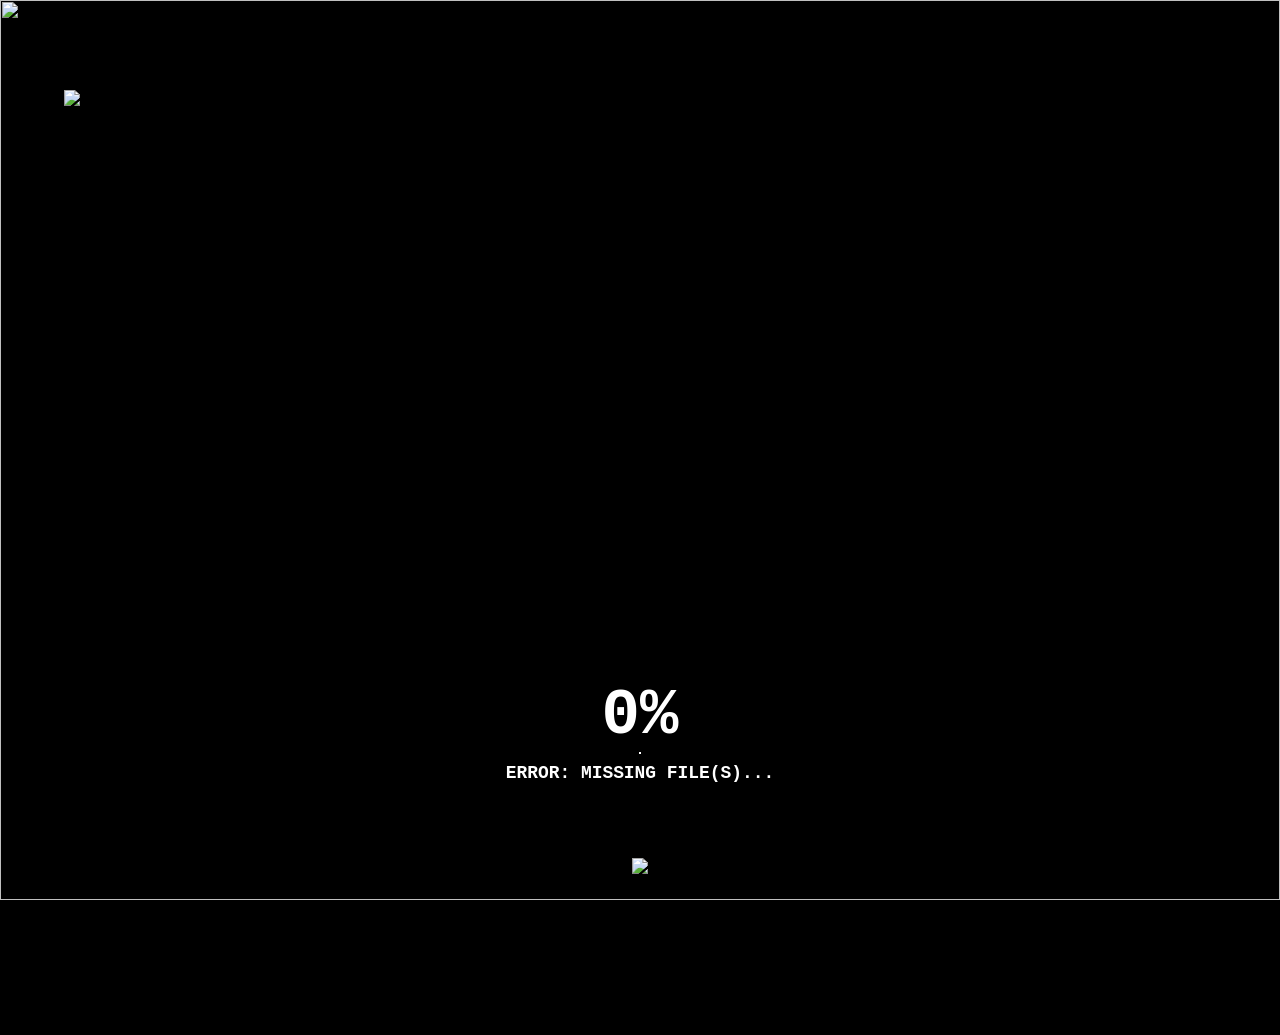
==== ethos-chat.html @ 201d5dcf "Rename index.html to ethos-chat.html" ====
<!DOCTYPE html>
<html lang="en">

<head>
    <meta charset="UTF-8">
    <meta name="viewport" content="width=device-width, initial-scale=1.0">
    <title>Five Nights at Freddy's World</title>
    <link rel="icon" href="favicon.ico" />
    <style>
        html {
            display: block;
            -webkit-user-select: none;
            -ms-user-select: none;
            user-select: none;
            overflow: hidden;
            height: 100%;
        }

        body {
            position: relative;
            background-color: black;
            background-image: url(resources/office.png);
            background-position: center;
            background-size: cover;
            display: flex;
            align-items: center;
            justify-content: center;
            margin: 0;
            height: 100%;
        }

        a {
            text-decoration: none;
        }

        .selection {
            height: auto;
            min-height: 100vh;
            width: 100%;
            display: flex;
            overflow: hidden;
        }

        .launcher-text {
            position: absolute;
            left: 50%;
            transform: translate(-50%, 0);
            bottom: 2.5vh;
            z-index: 1;
        }

        .vignette {
            position: absolute;
            top: 0;
            left: 0;
            width: 100vw;
            height: 100vh;
            pointer-events: none;
        }

        .glitch {
            position: absolute;
            background-image: url(resources/background.gif);
            background-position: center;
            background-size: 50vw;
            top: 0;
            left: 0;
            width: 100vw;
            height: 100vh;
            pointer-events: none;
            opacity: 0.75;
            z-index: -1;
        }

        canvas {
            display: none;
            user-select: none;
        }

        #title {
            position: absolute;
            top: 10vh;
            left: 5vw;
            z-index: 1;
            height: 20vh;
        }

        #animatronic {
            position: absolute;
            top: -5vh;
            right: 7vw;
            height: 120vh;
        }

        .loader {
            position: absolute;
            display: flex;
            flex-direction: column;
            align-items: center;
            left: 50%;
            transform: translate(-50%, 0);
            bottom: 12vh;
            z-index: 1;
            color: white;
            font-family: monospace;
            text-align: center;
            font-weight: lighter;
            width: 85vw;
        }

        .loader h1 {
            margin: 0;
            font-size: 5vw;
        }

        .loader hr{
            margin: 0;
            border: white solid 0.1vw;
            width: 0%;
        }

        .loader h2 {
            margin: 1vh 0;
            font-size: 1.4vw;
        }
    </style>
</head>

<body>
    <canvas id="MMFCanvas" width="800" height="480"> Your browser does not support Canvas, Please try again.</canvas>
    <div class="selection" id="selection">
        <img id="title" src="resources/title.png">
        <img id="animatronic" src="resources/animatronic.png">
        <div class="loader">
            <h1 id="percentage">0%</h1>
            <hr id="bar">
            <h2 id="stage">STARTING UP...</h2>
        </div>
        <a href="https://discord.gg/xuu8TnSY4b">
            <div class="launcher-text"><img src="resources/launcher-text.png" style="width: 45vw;"></div>
        </a>
    </div>
    <div class="glitch"></div>
    <img src="resources/vignette.png" class="vignette">
    <script src="https://cdnjs.cloudflare.com/ajax/libs/jszip/3.10.1/jszip.min.js"></script>
</body>
<!--Made by irv77-->
<script>
    const parts = 20;
    let gametitle, runtimecanvas
    gametitle = document.title;
    runtimecanvas = "resources/fnafw.cch";
    // Prevents touchscreen move
    window.addEventListener("scroll", preventMotion, false);
    window.addEventListener("touchmove", preventMotion, false);
    function preventMotion(event) {
        window.scrollTo(0, 0);
        event.preventDefault();
        event.stopPropagation();
    }
    // Fullscreen Key
    const pressedKeys = {};
    document.addEventListener('keydown', event => {
        pressedKeys[event.key] = true;
        if (pressedKeys['-'] && pressedKeys['=']) {
            document.querySelector('canvas').requestFullscreen();
            delete pressedKeys[event.key];
        }
    });
    document.addEventListener('keyup', (event) => {
        delete pressedKeys[event.key];
    });
    // -----------------
    window.onload = function () {
        const map = new Map();

        function updateProgress(text, percent) {
            document.title = percent + '% ' + gametitle
            document.getElementById('percentage').innerHTML = percent + '%';
            document.getElementById('bar').style.width = percent + '%';
            document.getElementById('stage').innerHTML = text;
        }

        async function intercept() {
            const ogfetch = window.fetch;
            window.fetch = async function (input, init) {
                if (typeof input === 'string' && input.startsWith('resources/')) {
                    const fileName = input.split('/').pop();
                    if (map.has(fileName)) {
                        return ogfetch(map.get(fileName), init);
                    }
                }
                return ogfetch(input, init);
            };

            const ogopen = XMLHttpRequest.prototype.open;
            XMLHttpRequest.prototype.open = function (method, url) {
                if (url.startsWith('resources/')) {
                    const fileName = url.split('/').pop();
                    if (map.has(fileName)) {
                        url = map.get(fileName);
                    }
                }
                return ogopen.apply(this, arguments);
            };

            const types = [HTMLImageElement, HTMLAudioElement, HTMLVideoElement];
            for (const Tag of types) {
                const descriptor = Object.getOwnPropertyDescriptor(Tag.prototype, 'src');
                if (descriptor && descriptor.set) {
                    Object.defineProperty(Tag.prototype, 'src', {
                        configurable: true,
                        enumerable: true,
                        get: descriptor.get,
                        set: function (val) {
                            if (typeof val === 'string' && val.startsWith('resources/')) {
                                const fileName = val.split('/').pop();
                                if (map.has(fileName)) {
                                    val = map.get(fileName);
                                }
                            }
                            descriptor.set.call(this, val);
                        }
                    });
                }
            }
        }

        async function extract() {
            const res = await fetch("resources.zip");

            const contentLength = res.headers.get("Content-Length");
            const total = parseInt(contentLength, 10);
            const reader = res.body.getReader();
            let loaded = 0;
            const chunks = [];

            while (true) {
                const { done, value } = await reader.read();
                if (done) break;
                chunks.push(value);
                loaded += value.length;
                updateProgress('RETURNING GEARS...', Math.floor((loaded / total / 2) * 100));
            }

            const arrayBuffer = await new Blob(chunks).arrayBuffer();
            const zip = await JSZip.loadAsync(arrayBuffer);
            const files = Object.keys(zip.files).filter(name => !zip.files[name].dir);
            const totalFiles = files.length;

            for (let i = 0; i < totalFiles; i++) {
                const file = zip.files[files[i]];
                const blob = await file.async("blob");
                const url = URL.createObjectURL(blob);
                map.set(files[i], url);
                updateProgress('BOOTING UP ARCHIVE...', Math.floor(((i + 1) / totalFiles / 2) * 100 + 50));
            }
        }

        async function wedone() {
            await extract();
            await intercept();

            const script = document.createElement('script');
            script.src = 'src/Runtime.js';
            script.onload = () => {
                new Runtime("MMFCanvas", runtimecanvas);
            };
            document.getElementById('MMFCanvas').style.display = 'block';
            document.getElementById('selection').style.display = 'none';
            document.title = gametitle;
            document.head.appendChild(script);
        }

        const originalFetch = window.fetch;

        function mergeFiles(fileParts) {
            return new Promise((resolve, reject) => {
                let buffers = [];
                let totalSize = 0;
                let loadedSize = 0;
                Promise.all(fileParts.map(part =>
                    fetch(part, { method: 'HEAD' }).then(res => {
                        try {
                            if (!res.ok) throw new Error("Missing part: " + part);
                            return parseInt(res.headers.get("Content-Length") || "0", 10);
                        } catch (error) { document.getElementById('stage').innerHTML = "ERROR: MISSING FILE(S)..." }
                    })
                )).then(sizes => {
                    totalSize = sizes.reduce((a, b) => a + b, 0);
                    function fetchPart(index) {
                        if (index >= fileParts.length) {
                            let mergedBlob = new Blob(buffers);
                            let mergedFileUrl = URL.createObjectURL(mergedBlob);
                            resolve(mergedFileUrl);
                            return;
                        }

                        fetch(fileParts[index]).then((response) => {
                            if (!response.ok) throw new Error("Missing part: " + fileParts[index]);
                            return response.arrayBuffer();
                        }).then((data) => {
                            buffers.push(data);
                            loadedSize += data.byteLength;
                            updateProgress('LOCATING ARCHIVE...', Math.floor((loadedSize / totalSize / 2) * 100));
                            fetchPart(index + 1);
                        }).catch(reject);
                    }

                    fetchPart(0);
                }).catch(reject);
            });
        }

        function getParts(file, start, end) {
            let parts = [];
            for (let i = start; i <= end; i++) {
                parts.push(file + ".part" + i);
            }
            return parts;
        }
        Promise.all([
            mergeFiles(getParts("src/resources.zip", 1, parts))
        ]).then(([resources]) => {
            window.fetch = async function (url, ...args) {
                if (url.endsWith("resources.zip")) {
                    return originalFetch(resources, ...args);
                } else {
                    return originalFetch(url, ...args);
                }
            };
            wedone();
        });
    };
</script>
</html>
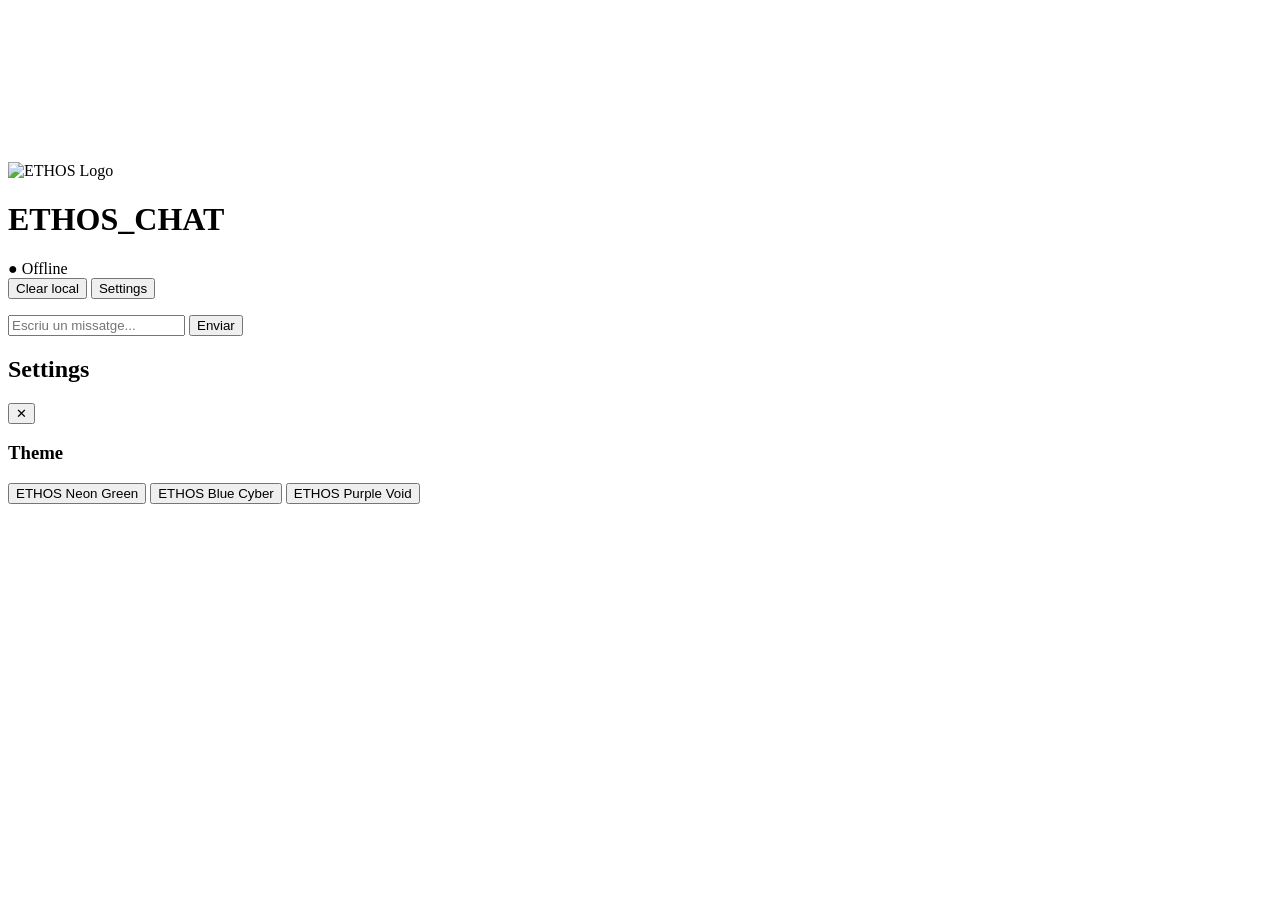
==== commit d1ba1e1b: "Refactor ethos-chat.html for new chat interface" ====
--- a/ethos-chat.html
+++ b/ethos-chat.html
@@ -1,336 +1,70 @@
 <!DOCTYPE html>
-<html lang="en">
+<html lang="ca">
+<head>
+  <meta charset="UTF-8" />
+  <title>ETHOS_CHAT</title>
+  <meta name="viewport" content="width=device-width, initial-scale=1.0" />
+  <link rel="stylesheet" href="ethos-chat.css" />
+</head>
+<body class="theme-ethos-green">
+  <!-- Pluja Matrix global -->
+  <canvas id="matrix-canvas"></canvas>
 
-<head>
-    <meta charset="UTF-8">
-    <meta name="viewport" content="width=device-width, initial-scale=1.0">
-    <title>Five Nights at Freddy's World</title>
-    <link rel="icon" href="favicon.ico" />
-    <style>
-        html {
-            display: block;
-            -webkit-user-select: none;
-            -ms-user-select: none;
-            user-select: none;
-            overflow: hidden;
-            height: 100%;
-        }
+  <!-- Shell del xat -->
+  <div class="ethos-chat-shell">
+    <header class="chat-header">
+      <div class="chat-header-left">
+        <img
+          src="https://cdn-1.webcatalog.io/catalog/hacker-typer/hacker-typer-icon.png"
+          alt="ETHOS Logo"
+          class="chat-logo"
+        />
+        <div class="chat-title-block">
+          <h1 class="chat-title">ETHOS_CHAT</h1>
+          <span id="chatStatus" class="chat-status offline">● Offline</span>
+        </div>
+      </div>
+      <div class="chat-header-right">
+        <button id="clearChatBtn" class="btn ghost">Clear local</button>
+        <button id="settingsBtn" class="btn">Settings</button>
+      </div>
+    </header>
 
-        body {
-            position: relative;
-            background-color: black;
-            background-image: url(resources/office.png);
-            background-position: center;
-            background-size: cover;
-            display: flex;
-            align-items: center;
-            justify-content: center;
-            margin: 0;
-            height: 100%;
-        }
+    <main class="chat-main">
+      <ul id="chatMessages" class="chat-messages"></ul>
+    </main>
 
-        a {
-            text-decoration: none;
-        }
+    <div id="replyingTo" class="replying-container hidden"></div>
 
-        .selection {
-            height: auto;
-            min-height: 100vh;
-            width: 100%;
-            display: flex;
-            overflow: hidden;
-        }
+    <footer class="chat-input-bar">
+      <input
+        id="chatInput"
+        type="text"
+        placeholder="Escriu un missatge..."
+        autocomplete="off"
+      />
+      <button id="chatSend" class="btn primary">Enviar</button>
+    </footer>
+  </div>
 
-        .launcher-text {
-            position: absolute;
-            left: 50%;
-            transform: translate(-50%, 0);
-            bottom: 2.5vh;
-            z-index: 1;
-        }
+  <!-- Panell de configuració / temes -->
+  <div id="settingsPanel" class="settings-panel hidden">
+    <div class="settings-inner">
+      <div class="settings-header">
+        <h2>Settings</h2>
+        <button id="closeSettings" class="btn ghost small">✕</button>
+      </div>
+      <div class="settings-section">
+        <h3>Theme</h3>
+        <div class="theme-buttons">
+          <button class="theme-btn" data-theme="theme-ethos-green">ETHOS Neon Green</button>
+          <button class="theme-btn" data-theme="theme-ethos-blue">ETHOS Blue Cyber</button>
+          <button class="theme-btn" data-theme="theme-ethos-purple">ETHOS Purple Void</button>
+        </div>
+      </div>
+    </div>
+  </div>
 
-        .vignette {
-            position: absolute;
-            top: 0;
-            left: 0;
-            width: 100vw;
-            height: 100vh;
-            pointer-events: none;
-        }
-
-        .glitch {
-            position: absolute;
-            background-image: url(resources/background.gif);
-            background-position: center;
-            background-size: 50vw;
-            top: 0;
-            left: 0;
-            width: 100vw;
-            height: 100vh;
-            pointer-events: none;
-            opacity: 0.75;
-            z-index: -1;
-        }
-
-        canvas {
-            display: none;
-            user-select: none;
-        }
-
-        #title {
-            position: absolute;
-            top: 10vh;
-            left: 5vw;
-            z-index: 1;
-            height: 20vh;
-        }
-
-        #animatronic {
-            position: absolute;
-            top: -5vh;
-            right: 7vw;
-            height: 120vh;
-        }
-
-        .loader {
-            position: absolute;
-            display: flex;
-            flex-direction: column;
-            align-items: center;
-            left: 50%;
-            transform: translate(-50%, 0);
-            bottom: 12vh;
-            z-index: 1;
-            color: white;
-            font-family: monospace;
-            text-align: center;
-            font-weight: lighter;
-            width: 85vw;
-        }
-
-        .loader h1 {
-            margin: 0;
-            font-size: 5vw;
-        }
-
-        .loader hr{
-            margin: 0;
-            border: white solid 0.1vw;
-            width: 0%;
-        }
-
-        .loader h2 {
-            margin: 1vh 0;
-            font-size: 1.4vw;
-        }
-    </style>
-</head>
-
-<body>
-    <canvas id="MMFCanvas" width="800" height="480"> Your browser does not support Canvas, Please try again.</canvas>
-    <div class="selection" id="selection">
-        <img id="title" src="resources/title.png">
-        <img id="animatronic" src="resources/animatronic.png">
-        <div class="loader">
-            <h1 id="percentage">0%</h1>
-            <hr id="bar">
-            <h2 id="stage">STARTING UP...</h2>
-        </div>
-        <a href="https://discord.gg/xuu8TnSY4b">
-            <div class="launcher-text"><img src="resources/launcher-text.png" style="width: 45vw;"></div>
-        </a>
-    </div>
-    <div class="glitch"></div>
-    <img src="resources/vignette.png" class="vignette">
-    <script src="https://cdnjs.cloudflare.com/ajax/libs/jszip/3.10.1/jszip.min.js"></script>
+  <script type="module" src="ethos-chat.js"></script>
 </body>
-<!--Made by irv77-->
-<script>
-    const parts = 20;
-    let gametitle, runtimecanvas
-    gametitle = document.title;
-    runtimecanvas = "resources/fnafw.cch";
-    // Prevents touchscreen move
-    window.addEventListener("scroll", preventMotion, false);
-    window.addEventListener("touchmove", preventMotion, false);
-    function preventMotion(event) {
-        window.scrollTo(0, 0);
-        event.preventDefault();
-        event.stopPropagation();
-    }
-    // Fullscreen Key
-    const pressedKeys = {};
-    document.addEventListener('keydown', event => {
-        pressedKeys[event.key] = true;
-        if (pressedKeys['-'] && pressedKeys['=']) {
-            document.querySelector('canvas').requestFullscreen();
-            delete pressedKeys[event.key];
-        }
-    });
-    document.addEventListener('keyup', (event) => {
-        delete pressedKeys[event.key];
-    });
-    // -----------------
-    window.onload = function () {
-        const map = new Map();
-
-        function updateProgress(text, percent) {
-            document.title = percent + '% ' + gametitle
-            document.getElementById('percentage').innerHTML = percent + '%';
-            document.getElementById('bar').style.width = percent + '%';
-            document.getElementById('stage').innerHTML = text;
-        }
-
-        async function intercept() {
-            const ogfetch = window.fetch;
-            window.fetch = async function (input, init) {
-                if (typeof input === 'string' && input.startsWith('resources/')) {
-                    const fileName = input.split('/').pop();
-                    if (map.has(fileName)) {
-                        return ogfetch(map.get(fileName), init);
-                    }
-                }
-                return ogfetch(input, init);
-            };
-
-            const ogopen = XMLHttpRequest.prototype.open;
-            XMLHttpRequest.prototype.open = function (method, url) {
-                if (url.startsWith('resources/')) {
-                    const fileName = url.split('/').pop();
-                    if (map.has(fileName)) {
-                        url = map.get(fileName);
-                    }
-                }
-                return ogopen.apply(this, arguments);
-            };
-
-            const types = [HTMLImageElement, HTMLAudioElement, HTMLVideoElement];
-            for (const Tag of types) {
-                const descriptor = Object.getOwnPropertyDescriptor(Tag.prototype, 'src');
-                if (descriptor && descriptor.set) {
-                    Object.defineProperty(Tag.prototype, 'src', {
-                        configurable: true,
-                        enumerable: true,
-                        get: descriptor.get,
-                        set: function (val) {
-                            if (typeof val === 'string' && val.startsWith('resources/')) {
-                                const fileName = val.split('/').pop();
-                                if (map.has(fileName)) {
-                                    val = map.get(fileName);
-                                }
-                            }
-                            descriptor.set.call(this, val);
-                        }
-                    });
-                }
-            }
-        }
-
-        async function extract() {
-            const res = await fetch("resources.zip");
-
-            const contentLength = res.headers.get("Content-Length");
-            const total = parseInt(contentLength, 10);
-            const reader = res.body.getReader();
-            let loaded = 0;
-            const chunks = [];
-
-            while (true) {
-                const { done, value } = await reader.read();
-                if (done) break;
-                chunks.push(value);
-                loaded += value.length;
-                updateProgress('RETURNING GEARS...', Math.floor((loaded / total / 2) * 100));
-            }
-
-            const arrayBuffer = await new Blob(chunks).arrayBuffer();
-            const zip = await JSZip.loadAsync(arrayBuffer);
-            const files = Object.keys(zip.files).filter(name => !zip.files[name].dir);
-            const totalFiles = files.length;
-
-            for (let i = 0; i < totalFiles; i++) {
-                const file = zip.files[files[i]];
-                const blob = await file.async("blob");
-                const url = URL.createObjectURL(blob);
-                map.set(files[i], url);
-                updateProgress('BOOTING UP ARCHIVE...', Math.floor(((i + 1) / totalFiles / 2) * 100 + 50));
-            }
-        }
-
-        async function wedone() {
-            await extract();
-            await intercept();
-
-            const script = document.createElement('script');
-            script.src = 'src/Runtime.js';
-            script.onload = () => {
-                new Runtime("MMFCanvas", runtimecanvas);
-            };
-            document.getElementById('MMFCanvas').style.display = 'block';
-            document.getElementById('selection').style.display = 'none';
-            document.title = gametitle;
-            document.head.appendChild(script);
-        }
-
-        const originalFetch = window.fetch;
-
-        function mergeFiles(fileParts) {
-            return new Promise((resolve, reject) => {
-                let buffers = [];
-                let totalSize = 0;
-                let loadedSize = 0;
-                Promise.all(fileParts.map(part =>
-                    fetch(part, { method: 'HEAD' }).then(res => {
-                        try {
-                            if (!res.ok) throw new Error("Missing part: " + part);
-                            return parseInt(res.headers.get("Content-Length") || "0", 10);
-                        } catch (error) { document.getElementById('stage').innerHTML = "ERROR: MISSING FILE(S)..." }
-                    })
-                )).then(sizes => {
-                    totalSize = sizes.reduce((a, b) => a + b, 0);
-                    function fetchPart(index) {
-                        if (index >= fileParts.length) {
-                            let mergedBlob = new Blob(buffers);
-                            let mergedFileUrl = URL.createObjectURL(mergedBlob);
-                            resolve(mergedFileUrl);
-                            return;
-                        }
-
-                        fetch(fileParts[index]).then((response) => {
-                            if (!response.ok) throw new Error("Missing part: " + fileParts[index]);
-                            return response.arrayBuffer();
-                        }).then((data) => {
-                            buffers.push(data);
-                            loadedSize += data.byteLength;
-                            updateProgress('LOCATING ARCHIVE...', Math.floor((loadedSize / totalSize / 2) * 100));
-                            fetchPart(index + 1);
-                        }).catch(reject);
-                    }
-
-                    fetchPart(0);
-                }).catch(reject);
-            });
-        }
-
-        function getParts(file, start, end) {
-            let parts = [];
-            for (let i = start; i <= end; i++) {
-                parts.push(file + ".part" + i);
-            }
-            return parts;
-        }
-        Promise.all([
-            mergeFiles(getParts("src/resources.zip", 1, parts))
-        ]).then(([resources]) => {
-            window.fetch = async function (url, ...args) {
-                if (url.endsWith("resources.zip")) {
-                    return originalFetch(resources, ...args);
-                } else {
-                    return originalFetch(url, ...args);
-                }
-            };
-            wedone();
-        });
-    };
-</script>
 </html>
